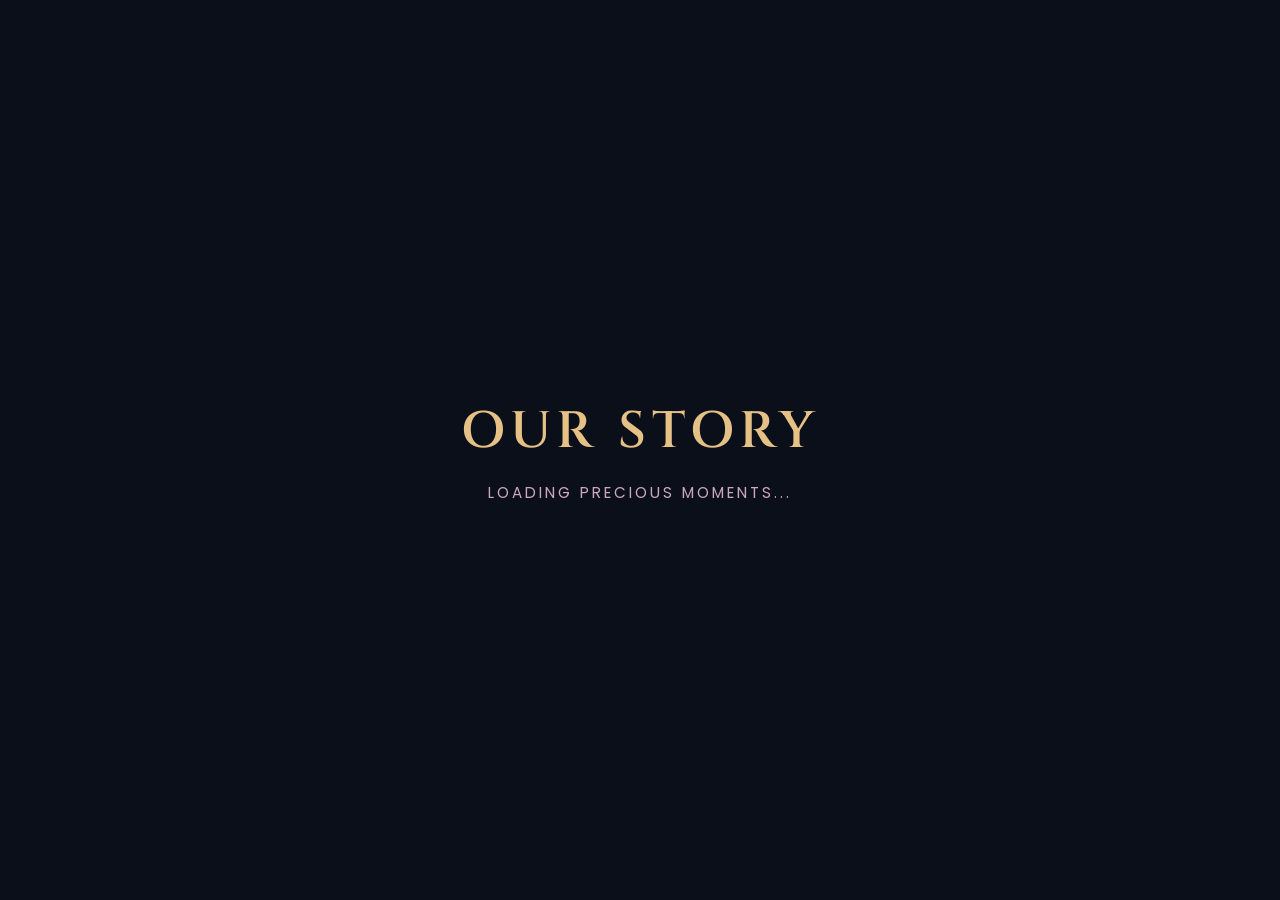
==== index.html @ bb7075a6 "Add files via upload" ====
<!--
===========================================
OUR STORY ❤️ - INDEX / COVER PAGE
Birthday Surprise Website
Made with love by Aru for Chuchu ❤️
===========================================
-->
<!DOCTYPE html>
<html lang="en">
<head>
    <meta charset="UTF-8">
    <meta name="viewport" content="width=device-width, initial-scale=1.0">
    <title>Happy Birthday Chuchu ❤️</title>

    <link rel="stylesheet" href="css/style.css">

    <link href="https://fonts.googleapis.com/css2?family=Cinzel:wght@500;700&family=Cormorant+Garamond:ital,wght@1,500;1,600&family=Poppins:wght@300;400;500;600&display=swap" rel="stylesheet">
</head>
<body>

    <!-- ========================= -->
    <!-- PRELOADER -->
    <!-- ========================= -->
    <div id="loader">
        <div class="loader-content">
            <h1>Our Story</h1>
            <p>Loading precious moments...</p>
        </div>
    </div>

    <!-- ========================= -->
    <!-- BOOK COVER -->
    <!-- ========================= -->
    <main id="book-cover">

        <section class="cover">

            <p class="chapter-zero reveal">Chapter Zero</p>

            <p class="welcome-text reveal">Welcome To</p>

            <h1 class="main-title reveal">Our Story</h1>

            <div class="divider reveal">❦</div>

            <div class="story-path reveal">
                <p>From</p>

                <h2>"OM & Aparna"</h2>

                <span class="arrow">↓</span>

                <h2>"Husband & Wife"</h2>
            </div>

            <div class="divider reveal">❦</div>

            <div class="story-path reveal">
                <p>Six Months Of Us</p>

                <h2>A Beautiful Journey</h2>

                <span class="arrow">↓</span>
            </div>

            <div class="cover-quote reveal">
                <p>"Click ahead... every page has a little piece of my heart waiting for you. 🫶"</p>

                <p>Warning: This website contains an unhealthy amount of love for one very special birthday boy...</p>

                <p>...and the drama king who owns my heart. ❤️</p>
            </div>

            <button id="open-cover-btn">
                Open Our Book
            </button>

        </section>

    </main>

    <!-- ========================= -->
    <!-- LETTER + GIFT -->
    <!-- ========================= -->
    <section id="gift-section">

        <div class="gift-card">

            <h2>Happy Birthday, Chuchu ❤️</h2>

            <br>

            <p>Every birthday deserves a gift.</p>

            <p>I kept thinking...</p>

            <p>"What could I possibly give someone who already means so much to me?"</p>

            <br>

            <p>Then I realized...</p>

            <p>I couldn't wrap six months of memories inside a box.</p>

            <p>But I could preserve them.</p>

            <br>

            <p>So I turned our memories... into a little story.</p>

            <br>

            <p>This isn't every moment we've shared.</p>

            <p>It isn't every laugh, every late-night chat, or every smile you've given me.</p>

            <br>

            <p>
                It's simply the beginning...
                <br>
                the chapter where Aru and Chuchu became us. ❤️
            </p>

            <br>

            <p>Ready to read our story?</p>

            <div id="gift-box">

                <div class="gift-lid"></div>

                <div class="gift-body">

                    <div class="gift-ribbon vertical"></div>

                    <div class="gift-ribbon horizontal"></div>

                </div>

            </div>

            <p style="font-size:0.95rem;opacity:.8;margin-top:10px;">
                (Click the gift box to read our chapters)
            </p>

        </div>

    </section>

    <!-- ========================= -->
    <!-- MUSIC -->
    <!-- ========================= -->
    <audio id="bg-music" src="assets/music/song.mpeg" loop></audio>

    <!-- ========================= -->
    <!-- BACKGROUND EFFECTS -->
    <!-- ========================= -->
    <canvas id="background-effects"></canvas>

    <!-- ========================= -->
    <!-- JAVASCRIPT -->
    <!-- ========================= -->
    <script src="js/script.js"></script>

</body>
</html>
---- css/style.css ----
/*
===========================================
OUR STORY ❤️ - COVER & LETTER STYLES
Design Theme: Mystic Midnight Indigo & Rose (Refined Fonts)
===========================================
*/
@import url('https://fonts.googleapis.com/css2?family=Cinzel:wght@400;600;700&family=Cormorant+Garamond:ital,wght@0,400;0,500;1,400;1,500;1,600&family=Poppins:wght@300;400;500;600&display=swap');

* { 
    margin: 0; 
    padding: 0; 
    box-sizing: border-box; 
}

html { 
    scroll-behavior: smooth; 
}

body {
    font-family: 'Poppins', sans-serif;
    color: #f7f4ef;
    overflow-x: hidden;
    background: linear-gradient(135deg, #0b0f19 0%, #151a30 35%, #3c2137 75%, #1c1026 100%);
    background-attachment: fixed;
    min-height: 100vh;
    -webkit-font-smoothing: antialiased;
    -moz-osx-font-smoothing: grayscale;
}

#loader {
    position: fixed; 
    inset: 0;
    background: #0b0f19; 
    display: flex; 
    justify-content: center; 
    align-items: center;
    z-index: 9999; 
    transition: opacity 0.5s ease;
}

.loader-content { 
    text-align: center; 
}

.loader-content h1 { 
    font-size: 3.2rem; 
    margin-bottom: 15px; 
    color: #e5c185; 
    font-family: 'Cinzel', serif;
    font-weight: 600;
    text-transform: uppercase;
    letter-spacing: 6px;
}

.loader-content p { 
    color: #cca7bd; 
    font-size: 0.95rem; 
    letter-spacing: 3px;
    text-transform: uppercase;
}

#book-cover {
    min-height: 100vh; 
    display: none; 
    justify-content: center; 
    align-items: center;
    padding: 40px; 
    opacity: 0; 
    transition: opacity 1s ease;
}

.cover {
    width: 92%; 
    max-width: 1050px; 
    min-height: 85vh;
    background: rgba(15, 20, 35, 0.7); 
    border: 1px solid rgba(229, 193, 133, 0.25);
    backdrop-filter: blur(16px); 
    border-radius: 24px;
    padding: 80px 100px; 
    display: flex; 
    flex-direction: column;
    justify-content: center; 
    align-items: center; 
    text-align: center;
    position: relative; 
    box-shadow: 0 50px 120px rgba(0, 0, 0, 0.65);
}

.cover::before {
    content: ""; 
    position: absolute; 
    left: 0; 
    top: 0;
    width: 8px; 
    height: 100%;
    background: linear-gradient(to bottom, #f3d9ab, #e5c185, #b88e4c);
    border-radius: 24px 0 0 24px;
}

.chapter-zero { 
    display: block; 
    font-size: 0.9rem; 
    letter-spacing: 7px; 
    color: #e5c185; 
    text-transform: uppercase; 
    margin-bottom: 20px; 
    font-weight: 500;
}

.welcome-text { 
    color: #f7f4ef; 
    letter-spacing: 8px; 
    text-transform: uppercase; 
    margin-bottom: 15px; 
    font-size: 1rem; 
    font-weight: 300;
    opacity: 0.9;
}

.main-title { 
    font-family: 'Cinzel', serif; 
    font-size: 5.2rem; 
    font-weight: 700;
    text-transform: uppercase;
    letter-spacing: 8px; 
    color: #ffffff; 
    margin-bottom: 25px; 
    text-shadow: 0 10px 30px rgba(229, 193, 133, 0.15); 
}

.divider { 
    margin: 25px 0; 
    color: #e5c185; 
    font-size: 1.8rem; 
    opacity: 0.8;
}

.story-path { 
    display: flex; 
    flex-direction: column; 
    align-items: center; 
    justify-content: center; 
    gap: 15px; 
    margin: 25px 0; 
}

.story-path p { 
    font-size: 0.95rem; 
    color: #cca7bd; 
    letter-spacing: 2px;
    text-transform: uppercase;
}

.story-path h2 { 
    font-size: 2.5rem; 
    font-weight: 400; 
    text-transform: uppercase;
    letter-spacing: 4px;
    color: #e5c185; 
    font-family: 'Cinzel', serif;
    text-shadow: 0 4px 15px rgba(229, 193, 133, 0.2); 
}

.arrow { 
    display: block; 
    font-size: 2rem; 
    color: #cca7bd; 
    animation: bounce 2s infinite; 
    margin: 5px 0;
}

.cover-quote { 
    margin-top: 45px; 
    max-width: 800px;
}

.cover-quote p { 
    font-family: 'Cormorant Garamond', serif; 
    font-size: 2.4rem; 
    font-weight: 400;
    font-style: italic; 
    color: #f7f4ef; 
    line-height: 1.6; 
    margin: 12px 0; 
}

.cover-quote p:not(:first-child) {
    font-family: 'Poppins', sans-serif;
    font-size: 0.95rem;
    font-style: normal;
    font-weight: 400;
    color: #cca7bd;
    opacity: 0.8;
    letter-spacing: 1px;
    text-transform: uppercase;
}

button {
    margin-top: 50px; 
    padding: 20px 60px; 
    background: linear-gradient(135deg, #e5c185, #cfa35f); 
    color: #111524;
    border: none; 
    border-radius: 50px; 
    font-size: 1rem; 
    font-weight: 600;
    letter-spacing: 3px;
    text-transform: uppercase;
    cursor: pointer; 
    transition: 0.4s cubic-bezier(0.4, 0, 0.2, 1);
    box-shadow: 0 15px 35px rgba(229, 193, 133, 0.25);
}

button:hover { 
    transform: translateY(-5px) scale(1.02); 
    box-shadow: 0 25px 50px rgba(229, 193, 133, 0.45); 
    background: #ffffff; 
}

#gift-section { 
    display: none; 
    min-height: 100vh; 
    justify-content: center; 
    align-items: center; 
    padding: 40px; 
    opacity: 0; 
    transition: opacity 1s ease; 
}

.gift-card {
    width: 90%; 
    max-width: 750px; 
    background: rgba(15, 20, 35, 0.75); 
    backdrop-filter: blur(16px); 
    border-radius: 30px; 
    padding: 70px; 
    text-align: center;
    box-shadow: 0 40px 100px rgba(0, 0, 0, 0.6); 
    border: 1px solid rgba(229, 193, 133, 0.2);
}

.gift-card h2 { 
    font-size: 2.6rem; 
    margin-bottom: 25px; 
    color: #e5c185; 
    font-family: 'Cinzel', serif; 
    font-weight: 400;
    text-transform: uppercase;
    letter-spacing: 3px;
}

.gift-card p { 
    line-height: 1.9; 
    color: #f7f4ef; 
    font-size: 1.4rem; 
    font-family: 'Cormorant Garamond', serif; 
    font-style: italic; 
    margin-bottom: 8px;
}

#gift-box { 
    width: 150px; 
    height: 150px; 
    margin: 45px auto 25px auto; 
    position: relative; 
    cursor: pointer; 
    transition: .4s cubic-bezier(0.175, 0.885, 0.32, 1.275); 
}

#gift-box:hover { 
    transform: scale(1.15) rotate(4deg); 
}

.gift-body { 
    width: 140px; 
    height: 105px; 
    position: absolute; 
    left: 5px; 
    bottom: 0; 
    background: #bd3a5d; 
    border-radius: 0 0 12px 12px; 
    box-shadow: 0 15px 30px rgba(0,0,0,0.4); 
    overflow: hidden; 
}

.gift-lid { 
    width: 152px; 
    height: 32px; 
    position: absolute; 
    top: 15px; 
    left: -1px; 
    background: #d6476e; 
    border-radius: 6px; 
    z-index: 2; 
    box-shadow: 0 6px 15px rgba(0,0,0,0.35); 
}

.gift-ribbon.vertical { 
    position: absolute; 
    left: 50%; 
    transform: translateX(-50%); 
    width: 26px; 
    height: 100%; 
    background: #e5c185; 
}

.gift-ribbon.horizontal { 
    position: absolute; 
    top: 40px; 
    width: 100%; 
    height: 24px; 
    background: #f0d4a7; 
}

footer { 
    padding: 30px; 
    text-align: center; 
}

.footer-text { 
    color: #cca7bd; 
    letter-spacing: 2px; 
    font-size: .85rem; 
    text-transform: uppercase;
    line-height: 1.8; 
}

#background-effects { 
    position: fixed; 
    inset: 0; 
    pointer-events: none; 
    z-index: -1; 
}

@keyframes bounce { 
    0%, 20%, 50%, 80%, 100% { transform: translateY(0); } 
    40% { transform: translateY(-12px); } 
    60% { transform: translateY(-6px); } 
}
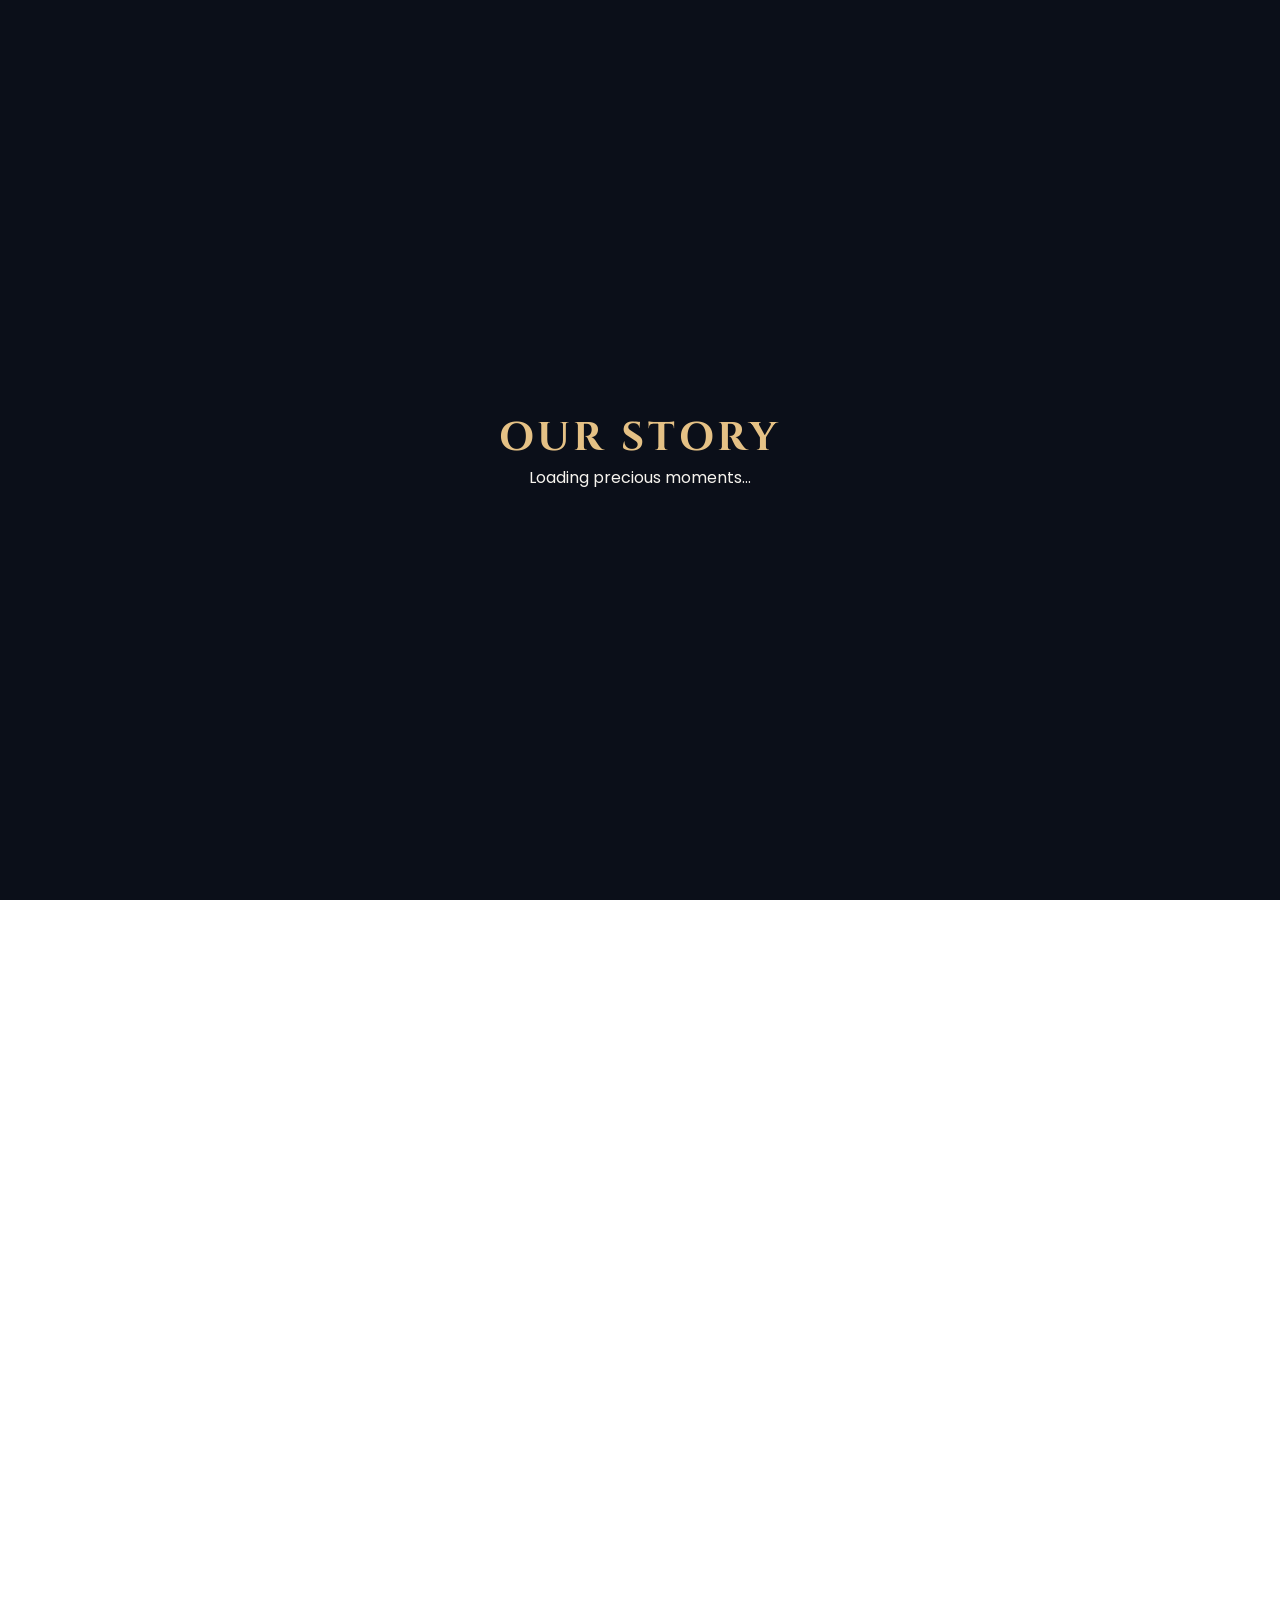
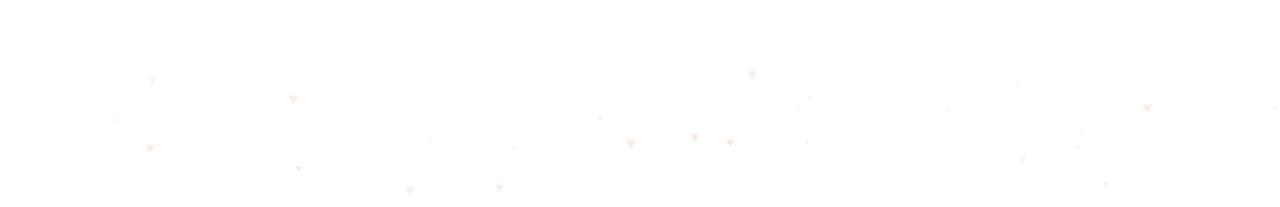
==== commit 555ece2c: "Update index.html" ====
--- a/index.html
+++ b/index.html
@@ -13,8 +13,135 @@
     <title>Happy Birthday Chuchu ❤️</title>
 
     <link rel="stylesheet" href="css/style.css">
-
     <link href="https://fonts.googleapis.com/css2?family=Cinzel:wght@500;700&family=Cormorant+Garamond:ital,wght@1,500;1,600&family=Poppins:wght@300;400;500;600&display=swap" rel="stylesheet">
+
+    <style>
+        /* Modern Mobile Fixes directly balancing your layout frames */
+        body {
+            overflow-x: hidden;
+            -webkit-font-smoothing: antialiased;
+        }
+
+        #book-cover {
+            padding: 20px 15px;
+            min-height: 100vh;
+            display: flex;
+            justify-content: center;
+            align-items: center;
+        }
+
+        .cover {
+            width: 100%;
+            max-width: 500px;
+            background: rgba(15, 20, 35, 0.7);
+            border: 1px solid rgba(229, 193, 133, 0.25);
+            backdrop-filter: blur(16px);
+            -webkit-backdrop-filter: blur(16px);
+            border-radius: 24px;
+            padding: 40px 20px;
+            box-shadow: 0 40px 90px rgba(0, 0, 0, 0.6);
+            display: flex;
+            flex-direction: column;
+            align-items: center;
+            text-align: center;
+        }
+
+        /* Interactive Mobile Flow sub-screens */
+        .flow-slide {
+            display: none;
+            width: 100%;
+            flex-direction: column;
+            align-items: center;
+            opacity: 0;
+            transform: translateY(15px);
+            transition: opacity 0.6s ease, transform 0.6s ease;
+        }
+
+        .flow-slide.active {
+            display: flex;
+            opacity: 1;
+            transform: translateY(0);
+        }
+
+        /* Typography spacing adjustments for phone screen lengths */
+        .main-title {
+            font-size: 2.8rem !important;
+            letter-spacing: 4px !important;
+            margin-bottom: 10px !important;
+        }
+
+        .story-path h2 {
+            font-size: 1.4rem !important;
+            letter-spacing: 2px !important;
+            color: #e5c185;
+            margin: 5px 0;
+        }
+
+        .cover-quote p {
+            font-size: 1.25rem !important;
+            line-height: 1.6 !important;
+            margin-bottom: 15px;
+        }
+
+        .cover-quote p:not(:first-child) {
+            font-family: 'Poppins', sans-serif;
+            font-size: 0.85rem !important;
+            color: #cca7bd;
+            font-style: normal;
+        }
+
+        /* Luxury Clean Flow Buttons */
+        .flow-btn {
+            background: transparent;
+            color: #e5c185;
+            border: 1px solid rgba(229, 193, 133, 0.4);
+            padding: 12px 35px;
+            border-radius: 50px;
+            font-size: 0.8rem;
+            font-weight: 500;
+            letter-spacing: 2px;
+            text-transform: uppercase;
+            margin-top: 25px;
+            cursor: pointer;
+            transition: all 0.3s ease;
+            width: auto;
+            min-width: 180px;
+        }
+
+        .flow-btn:active, .flow-btn:hover {
+            background: rgba(229, 193, 133, 0.1);
+            border-color: #e5c185;
+        }
+
+        /* Gift section alignment updates */
+        #gift-section {
+            padding: 20px 15px;
+        }
+
+        .gift-card {
+            width: 100%;
+            max-width: 500px;
+            padding: 40px 20px !important;
+            border-radius: 24px !important;
+        }
+
+        .gift-card h2 {
+            font-size: 1.8rem !important;
+            letter-spacing: 2px !important;
+        }
+
+        .gift-card p {
+            font-size: 1.15rem !important;
+            line-height: 1.7 !important;
+            margin-bottom: 4px;
+        }
+
+        #gift-box {
+            margin: 30px auto 15px auto !important;
+            width: 120px !important;
+            height: 120px !important;
+        }
+    </style>
 </head>
 <body>
 
@@ -35,46 +162,45 @@
 
         <section class="cover">
 
-            <p class="chapter-zero reveal">Chapter Zero</p>
-
-            <p class="welcome-text reveal">Welcome To</p>
-
-            <h1 class="main-title reveal">Our Story</h1>
-
-            <div class="divider reveal">❦</div>
-
-            <div class="story-path reveal">
-                <p>From</p>
-
-                <h2>"OM & Aparna"</h2>
-
-                <span class="arrow">↓</span>
-
-                <h2>"Husband & Wife"</h2>
+            <!-- SLIDE 1: Intro Titles -->
+            <div id="slide-intro" class="flow-slide active">
+                <p class="chapter-zero reveal">Chapter Zero</p>
+                <p class="welcome-text reveal">Welcome To</p>
+                <h1 class="main-title reveal">Our Story</h1>
+                <div class="divider reveal">❦</div>
+                <button class="flow-btn" onclick="changeSlide('slide-intro', 'slide-path')">Read Prologue</button>
             </div>
 
-            <div class="divider reveal">❦</div>
-
-            <div class="story-path reveal">
-                <p>Six Months Of Us</p>
-
-                <h2>A Beautiful Journey</h2>
-
-                <span class="arrow">↓</span>
+            <!-- SLIDE 2: The Relationship Path Structure -->
+            <div id="slide-path" class="flow-slide">
+                <div class="story-path reveal">
+                    <p>From</p>
+                    <h2>"OM & Aparna"</h2>
+                    <span class="arrow">↓</span>
+                    <h2>"Husband & Wife"</h2>
+                </div>
+                <div class="divider reveal">❦</div>
+                <div class="story-path reveal">
+                    <p>Six Months Of Us</p>
+                    <h2>A Beautiful Journey</h2>
+                    <span class="arrow">↓</span>
+                </div>
+                <button class="flow-btn" onclick="changeSlide('slide-path', 'slide-warnings')">Continue</button>
             </div>
 
-            <div class="cover-quote reveal">
-                <p>"Click ahead... every page has a little piece of my heart waiting for you. 🫶"</p>
-
-                <p>Warning: This website contains an unhealthy amount of love for one very special birthday boy...</p>
-
-                <p>...and the drama king who owns my heart. ❤️</p>
+            <!-- SLIDE 3: Dedication Warnings and Entry -->
+            <div id="slide-warnings" class="flow-slide">
+                <div class="cover-quote reveal">
+                    <p>"Click ahead... every page has a little piece of my heart waiting for you. 🫶"</p>
+                    <p>Warning: This website contains an unhealthy amount of love for one very special birthday boy...</p>
+                    <p>...and the drama king who owns my heart. ❤️</p>
+                </div>
+                <!-- This links straight into your original script trigger config -->
+                <button id="open-cover-btn" class="flow-btn" style="background: linear-gradient(135deg, #e5c185, #cfa35f); color: #111524; font-weight:600; border:none;">
+                    Open Our Book
+                </button>
             </div>
 
-            <button id="open-cover-btn">
-                Open Our Book
-            </button>
-
         </section>
 
     </main>
@@ -91,17 +217,13 @@
             <br>
 
             <p>Every birthday deserves a gift.</p>
-
             <p>I kept thinking...</p>
-
             <p>"What could I possibly give someone who already means so much to me?"</p>
 
             <br>
 
             <p>Then I realized...</p>
-
             <p>I couldn't wrap six months of memories inside a box.</p>
-
             <p>But I could preserve them.</p>
 
             <br>
@@ -111,7 +233,6 @@
             <br>
 
             <p>This isn't every moment we've shared.</p>
-
             <p>It isn't every laugh, every late-night chat, or every smile you've given me.</p>
 
             <br>
@@ -127,17 +248,11 @@
             <p>Ready to read our story?</p>
 
             <div id="gift-box">
-
                 <div class="gift-lid"></div>
-
                 <div class="gift-body">
-
                     <div class="gift-ribbon vertical"></div>
-
                     <div class="gift-ribbon horizontal"></div>
-
                 </div>
-
             </div>
 
             <p style="font-size:0.95rem;opacity:.8;margin-top:10px;">
@@ -163,5 +278,26 @@
     <!-- ========================= -->
     <script src="js/script.js"></script>
 
+    <!-- Slide Navigation Controller script -->
+    <script>
+        function changeSlide(currentId, nextId) {
+            const currentSlide = document.getElementById(currentId);
+            const nextSlide = document.getElementById(nextId);
+            
+            currentSlide.style.opacity = '0';
+            currentSlide.style.transform = 'translateY(-10px)';
+            
+            setTimeout(() => {
+                currentSlide.classList.remove('active');
+                nextSlide.classList.add('active');
+                
+                setTimeout(() => {
+                    nextSlide.style.opacity = '1';
+                    nextSlide.style.transform = 'translateY(0)';
+                }, 50);
+            }, 400);
+        }
+    </script>
+
 </body>
-</html>+</html>
--- a/css/style.css
+++ b/css/style.css
@@ -1,7 +1,7 @@
 /*
 ===========================================
 OUR STORY ❤️ - COVER & LETTER STYLES
-Design Theme: Mystic Midnight Indigo & Rose (Refined Fonts)
+Design Theme: Mystic Midnight Indigo & Rose (Mobile Perfected)
 ===========================================
 */
 @import url('https://fonts.googleapis.com/css2?family=Cinzel:wght@400;600;700&family=Cormorant+Garamond:ital,wght@0,400;0,500;1,400;1,500;1,600&family=Poppins:wght@300;400;500;600&display=swap');
@@ -12,19 +12,19 @@
     box-sizing: border-box; 
 }
 
-html { 
-    scroll-behavior: smooth; 
+html, body {
+    width: 100%;
+    max-width: 100%;
+    overflow-x: hidden;
 }
 
 body {
     font-family: 'Poppins', sans-serif;
     color: #f7f4ef;
-    overflow-x: hidden;
     background: linear-gradient(135deg, #0b0f19 0%, #151a30 35%, #3c2137 75%, #1c1026 100%);
     background-attachment: fixed;
     min-height: 100vh;
     -webkit-font-smoothing: antialiased;
-    -moz-osx-font-smoothing: grayscale;
 }
 
 #loader {
@@ -35,27 +35,18 @@
     justify-content: center; 
     align-items: center;
     z-index: 9999; 
-    transition: opacity 0.5s ease;
 }
 
 .loader-content { 
     text-align: center; 
+    padding: 20px;
 }
 
 .loader-content h1 { 
-    font-size: 3.2rem; 
-    margin-bottom: 15px; 
+    font-size: 2.5rem; 
     color: #e5c185; 
     font-family: 'Cinzel', serif;
-    font-weight: 600;
-    text-transform: uppercase;
-    letter-spacing: 6px;
-}
-
-.loader-content p { 
-    color: #cca7bd; 
-    font-size: 0.95rem; 
-    letter-spacing: 3px;
+    letter-spacing: 4px;
     text-transform: uppercase;
 }
 
@@ -64,27 +55,28 @@
     display: none; 
     justify-content: center; 
     align-items: center;
-    padding: 40px; 
+    padding: 20px; /* Reduced for mobile breathing room */
     opacity: 0; 
     transition: opacity 1s ease;
 }
 
 .cover {
-    width: 92%; 
+    width: 100%; 
     max-width: 1050px; 
     min-height: 85vh;
     background: rgba(15, 20, 35, 0.7); 
     border: 1px solid rgba(229, 193, 133, 0.25);
     backdrop-filter: blur(16px); 
+    -webkit-backdrop-filter: blur(16px);
     border-radius: 24px;
-    padding: 80px 100px; 
+    padding: 60px 40px; 
     display: flex; 
     flex-direction: column;
     justify-content: center; 
     align-items: center; 
     text-align: center;
     position: relative; 
-    box-shadow: 0 50px 120px rgba(0, 0, 0, 0.65);
+    box-shadow: 0 40px 100px rgba(0, 0, 0, 0.6);
 }
 
 .cover::before {
@@ -92,7 +84,7 @@
     position: absolute; 
     left: 0; 
     top: 0;
-    width: 8px; 
+    width: 6px; 
     height: 100%;
     background: linear-gradient(to bottom, #f3d9ab, #e5c185, #b88e4c);
     border-radius: 24px 0 0 24px;
@@ -100,121 +92,108 @@
 
 .chapter-zero { 
     display: block; 
-    font-size: 0.9rem; 
-    letter-spacing: 7px; 
+    font-size: 0.85rem; 
+    letter-spacing: 5px; 
     color: #e5c185; 
     text-transform: uppercase; 
-    margin-bottom: 20px; 
-    font-weight: 500;
+    margin-bottom: 15px; 
 }
 
 .welcome-text { 
     color: #f7f4ef; 
-    letter-spacing: 8px; 
+    letter-spacing: 6px; 
     text-transform: uppercase; 
     margin-bottom: 15px; 
-    font-size: 1rem; 
-    font-weight: 300;
+    font-size: 0.9rem; 
     opacity: 0.9;
 }
 
 .main-title { 
     font-family: 'Cinzel', serif; 
-    font-size: 5.2rem; 
-    font-weight: 700;
-    text-transform: uppercase;
-    letter-spacing: 8px; 
+    font-size: 4rem; 
+    letter-spacing: 6px; 
     color: #ffffff; 
-    margin-bottom: 25px; 
-    text-shadow: 0 10px 30px rgba(229, 193, 133, 0.15); 
+    margin-bottom: 20px; 
+    text-transform: uppercase;
 }
 
 .divider { 
-    margin: 25px 0; 
-    color: #e5c185; 
-    font-size: 1.8rem; 
-    opacity: 0.8;
+    margin: 20px 0; 
+    color: #e5c185; 
+    font-size: 1.5rem; 
 }
 
 .story-path { 
     display: flex; 
     flex-direction: column; 
     align-items: center; 
-    justify-content: center; 
-    gap: 15px; 
-    margin: 25px 0; 
+    gap: 10px; 
+    margin: 20px 0; 
 }
 
 .story-path p { 
-    font-size: 0.95rem; 
+    font-size: 0.85rem; 
     color: #cca7bd; 
     letter-spacing: 2px;
     text-transform: uppercase;
 }
 
 .story-path h2 { 
-    font-size: 2.5rem; 
-    font-weight: 400; 
-    text-transform: uppercase;
-    letter-spacing: 4px;
+    font-size: 2rem; 
     color: #e5c185; 
     font-family: 'Cinzel', serif;
-    text-shadow: 0 4px 15px rgba(229, 193, 133, 0.2); 
+    text-transform: uppercase;
+    letter-spacing: 3px;
 }
 
 .arrow { 
     display: block; 
-    font-size: 2rem; 
+    font-size: 1.8rem; 
     color: #cca7bd; 
     animation: bounce 2s infinite; 
-    margin: 5px 0;
 }
 
 .cover-quote { 
-    margin-top: 45px; 
+    margin-top: 30px; 
     max-width: 800px;
 }
 
 .cover-quote p { 
     font-family: 'Cormorant Garamond', serif; 
-    font-size: 2.4rem; 
-    font-weight: 400;
+    font-size: 2rem; 
     font-style: italic; 
     color: #f7f4ef; 
-    line-height: 1.6; 
-    margin: 12px 0; 
+    line-height: 1.5; 
 }
 
 .cover-quote p:not(:first-child) {
     font-family: 'Poppins', sans-serif;
-    font-size: 0.95rem;
+    font-size: 0.85rem;
     font-style: normal;
-    font-weight: 400;
     color: #cca7bd;
-    opacity: 0.8;
     letter-spacing: 1px;
     text-transform: uppercase;
+    margin-top: 10px;
 }
 
 button {
-    margin-top: 50px; 
-    padding: 20px 60px; 
+    margin-top: 40px; 
+    padding: 16px 45px; 
     background: linear-gradient(135deg, #e5c185, #cfa35f); 
     color: #111524;
     border: none; 
     border-radius: 50px; 
-    font-size: 1rem; 
+    font-size: 0.9rem; 
     font-weight: 600;
-    letter-spacing: 3px;
+    letter-spacing: 2px;
     text-transform: uppercase;
     cursor: pointer; 
-    transition: 0.4s cubic-bezier(0.4, 0, 0.2, 1);
+    transition: 0.3s ease;
     box-shadow: 0 15px 35px rgba(229, 193, 133, 0.25);
 }
 
 button:hover { 
-    transform: translateY(-5px) scale(1.02); 
-    box-shadow: 0 25px 50px rgba(229, 193, 133, 0.45); 
+    transform: translateY(-3px);
     background: #ffffff; 
 }
 
@@ -223,118 +202,111 @@
     min-height: 100vh; 
     justify-content: center; 
     align-items: center; 
-    padding: 40px; 
+    padding: 20px; 
     opacity: 0; 
     transition: opacity 1s ease; 
 }
 
 .gift-card {
-    width: 90%; 
+    width: 100%; 
     max-width: 750px; 
     background: rgba(15, 20, 35, 0.75); 
     backdrop-filter: blur(16px); 
-    border-radius: 30px; 
-    padding: 70px; 
+    -webkit-backdrop-filter: blur(16px);
+    border-radius: 24px; 
+    padding: 40px 25px; 
     text-align: center;
-    box-shadow: 0 40px 100px rgba(0, 0, 0, 0.6); 
     border: 1px solid rgba(229, 193, 133, 0.2);
 }
 
 .gift-card h2 { 
-    font-size: 2.6rem; 
-    margin-bottom: 25px; 
+    font-size: 2.2rem; 
+    margin-bottom: 20px; 
     color: #e5c185; 
     font-family: 'Cinzel', serif; 
-    font-weight: 400;
-    text-transform: uppercase;
-    letter-spacing: 3px;
+    letter-spacing: 2px;
+    text-transform: uppercase;
 }
 
 .gift-card p { 
-    line-height: 1.9; 
+    line-height: 1.8; 
     color: #f7f4ef; 
-    font-size: 1.4rem; 
+    font-size: 1.25rem; 
     font-family: 'Cormorant Garamond', serif; 
     font-style: italic; 
-    margin-bottom: 8px;
 }
 
 #gift-box { 
-    width: 150px; 
-    height: 150px; 
-    margin: 45px auto 25px auto; 
+    width: 120px; 
+    height: 120px; 
+    margin: 35px auto 20px auto; 
     position: relative; 
     cursor: pointer; 
-    transition: .4s cubic-bezier(0.175, 0.885, 0.32, 1.275); 
-}
-
-#gift-box:hover { 
-    transform: scale(1.15) rotate(4deg); 
 }
 
 .gift-body { 
-    width: 140px; 
-    height: 105px; 
+    width: 110px; 
+    height: 85px; 
     position: absolute; 
     left: 5px; 
     bottom: 0; 
     background: #bd3a5d; 
-    border-radius: 0 0 12px 12px; 
-    box-shadow: 0 15px 30px rgba(0,0,0,0.4); 
-    overflow: hidden; 
+    border-radius: 0 0 8px 8px; 
 }
 
 .gift-lid { 
-    width: 152px; 
-    height: 32px; 
-    position: absolute; 
-    top: 15px; 
-    left: -1px; 
+    width: 120px; 
+    height: 25px; 
+    position: absolute; 
+    top: 12px; 
+    left: 0; 
     background: #d6476e; 
-    border-radius: 6px; 
+    border-radius: 4px; 
     z-index: 2; 
-    box-shadow: 0 6px 15px rgba(0,0,0,0.35); 
 }
 
 .gift-ribbon.vertical { 
     position: absolute; 
     left: 50%; 
     transform: translateX(-50%); 
-    width: 26px; 
+    width: 20px; 
     height: 100%; 
     background: #e5c185; 
 }
 
 .gift-ribbon.horizontal { 
     position: absolute; 
-    top: 40px; 
+    top: 30px; 
     width: 100%; 
-    height: 24px; 
+    height: 18px; 
     background: #f0d4a7; 
 }
 
 footer { 
-    padding: 30px; 
+    padding: 25px; 
     text-align: center; 
 }
 
 .footer-text { 
     color: #cca7bd; 
     letter-spacing: 2px; 
-    font-size: .85rem; 
-    text-transform: uppercase;
-    line-height: 1.8; 
-}
-
-#background-effects { 
-    position: fixed; 
-    inset: 0; 
-    pointer-events: none; 
-    z-index: -1; 
+    font-size: .8rem; 
+    text-transform: uppercase;
 }
 
 @keyframes bounce { 
     0%, 20%, 50%, 80%, 100% { transform: translateY(0); } 
-    40% { transform: translateY(-12px); } 
-    60% { transform: translateY(-6px); } 
-}+    40% { transform: translateY(-8px); } 
+    60% { transform: translateY(-4px); } 
+}
+
+/* Hard Mobile Override Rules for Style Sheet */
+@media (max-width: 600px) {
+    .cover { padding: 45px 20px; min-height: 75vh; }
+    .main-title { font-size: 2.4rem; letter-spacing: 3px; }
+    .story-path h2 { font-size: 1.5rem; }
+    .cover-quote p { font-size: 1.5rem; }
+    button { padding: 14px 35px; font-size: 0.85rem; width: 100%; max-width: 280px; }
+    .gift-card h2 { font-size: 1.8rem; }
+    .gift-card p { font-size: 1.15rem; }
+}
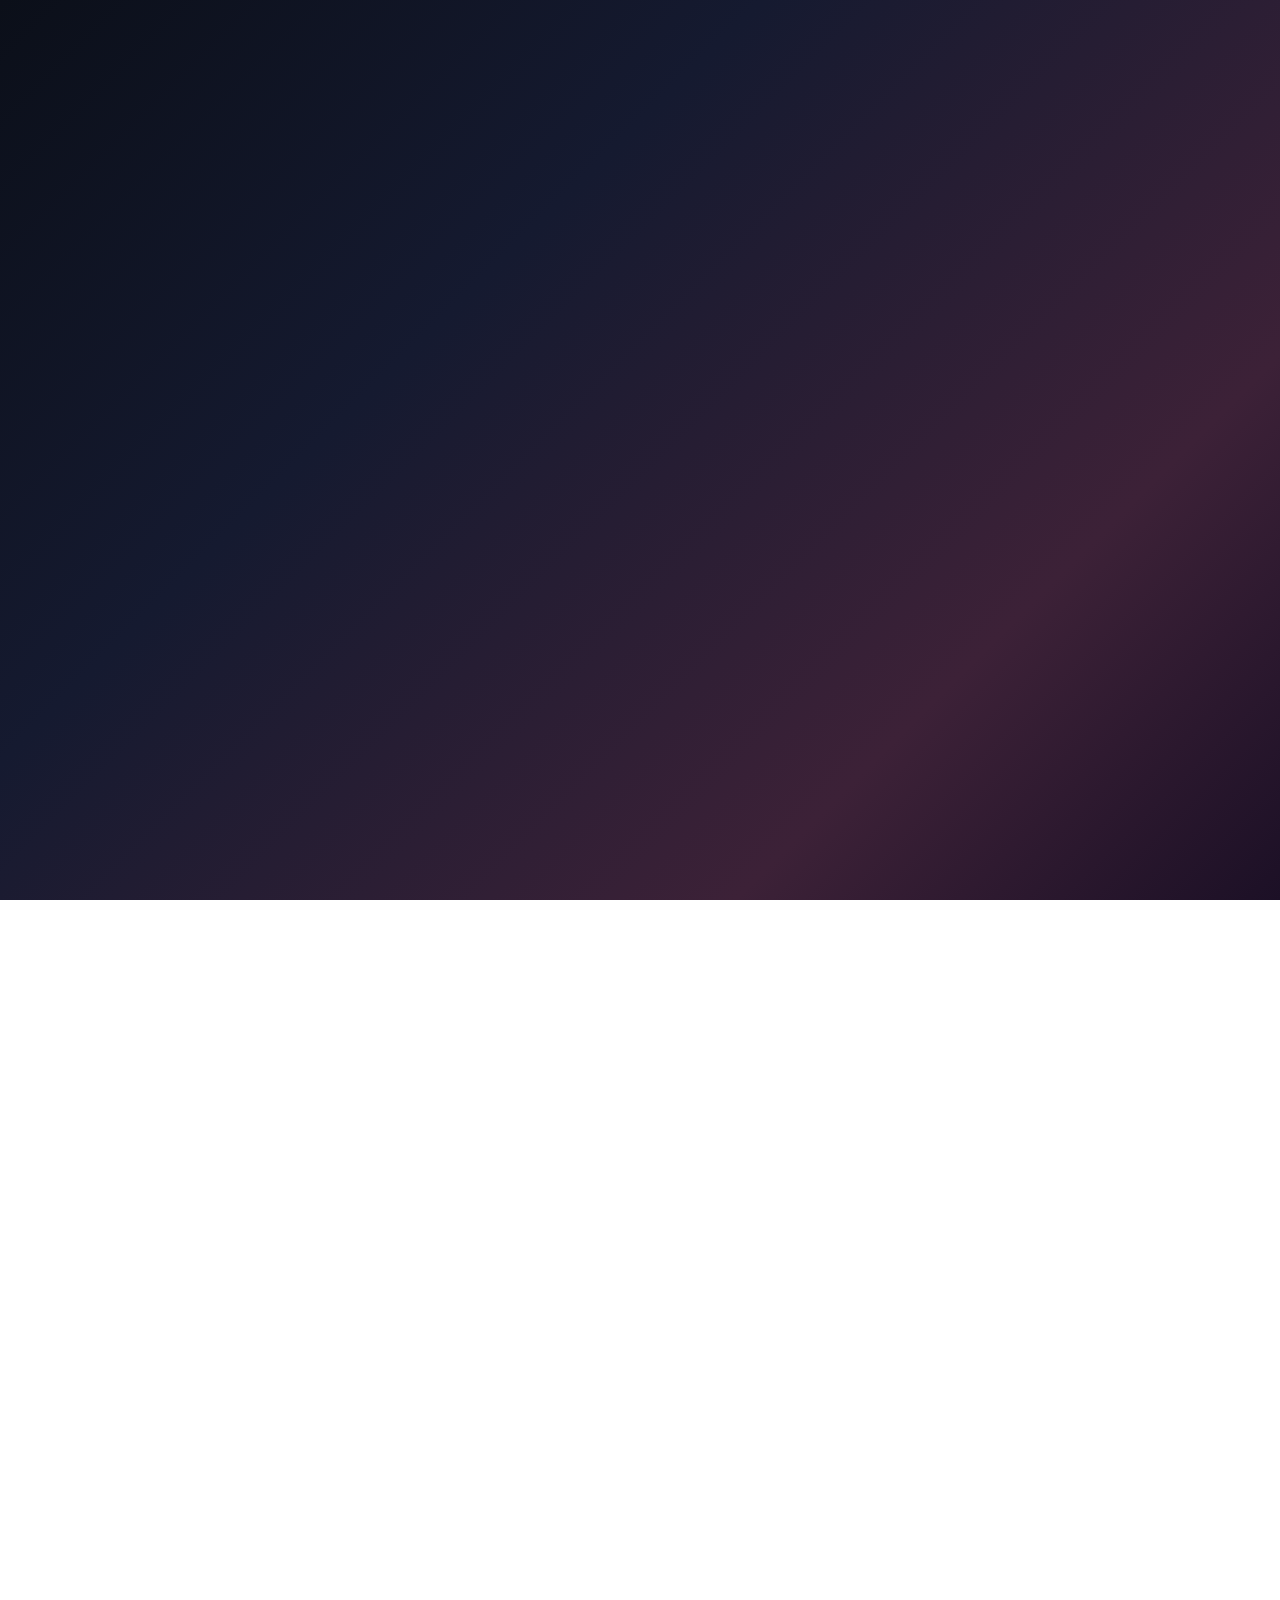
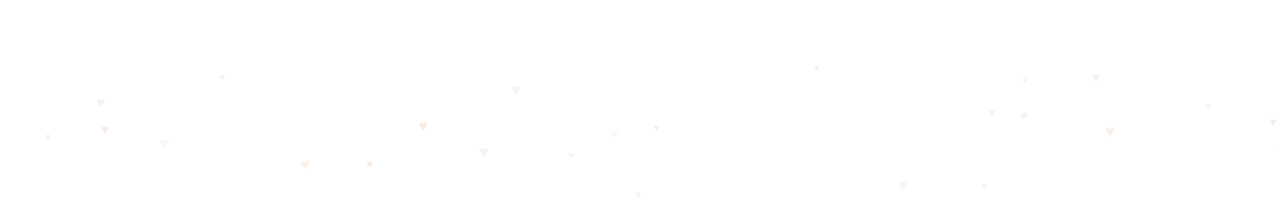
==== commit a2a33026: "Update index.html" ====
--- a/index.html
+++ b/index.html
@@ -164,7 +164,7 @@
 
             <!-- SLIDE 1: Intro Titles -->
             <div id="slide-intro" class="flow-slide active">
-                <p class="chapter-zero reveal">Chapter Zero</p>
+                <p class="chapter-zero reveal">Hiie Birthday Boy</p>
                 <p class="welcome-text reveal">Welcome To</p>
                 <h1 class="main-title reveal">Our Story</h1>
                 <div class="divider reveal">❦</div>
